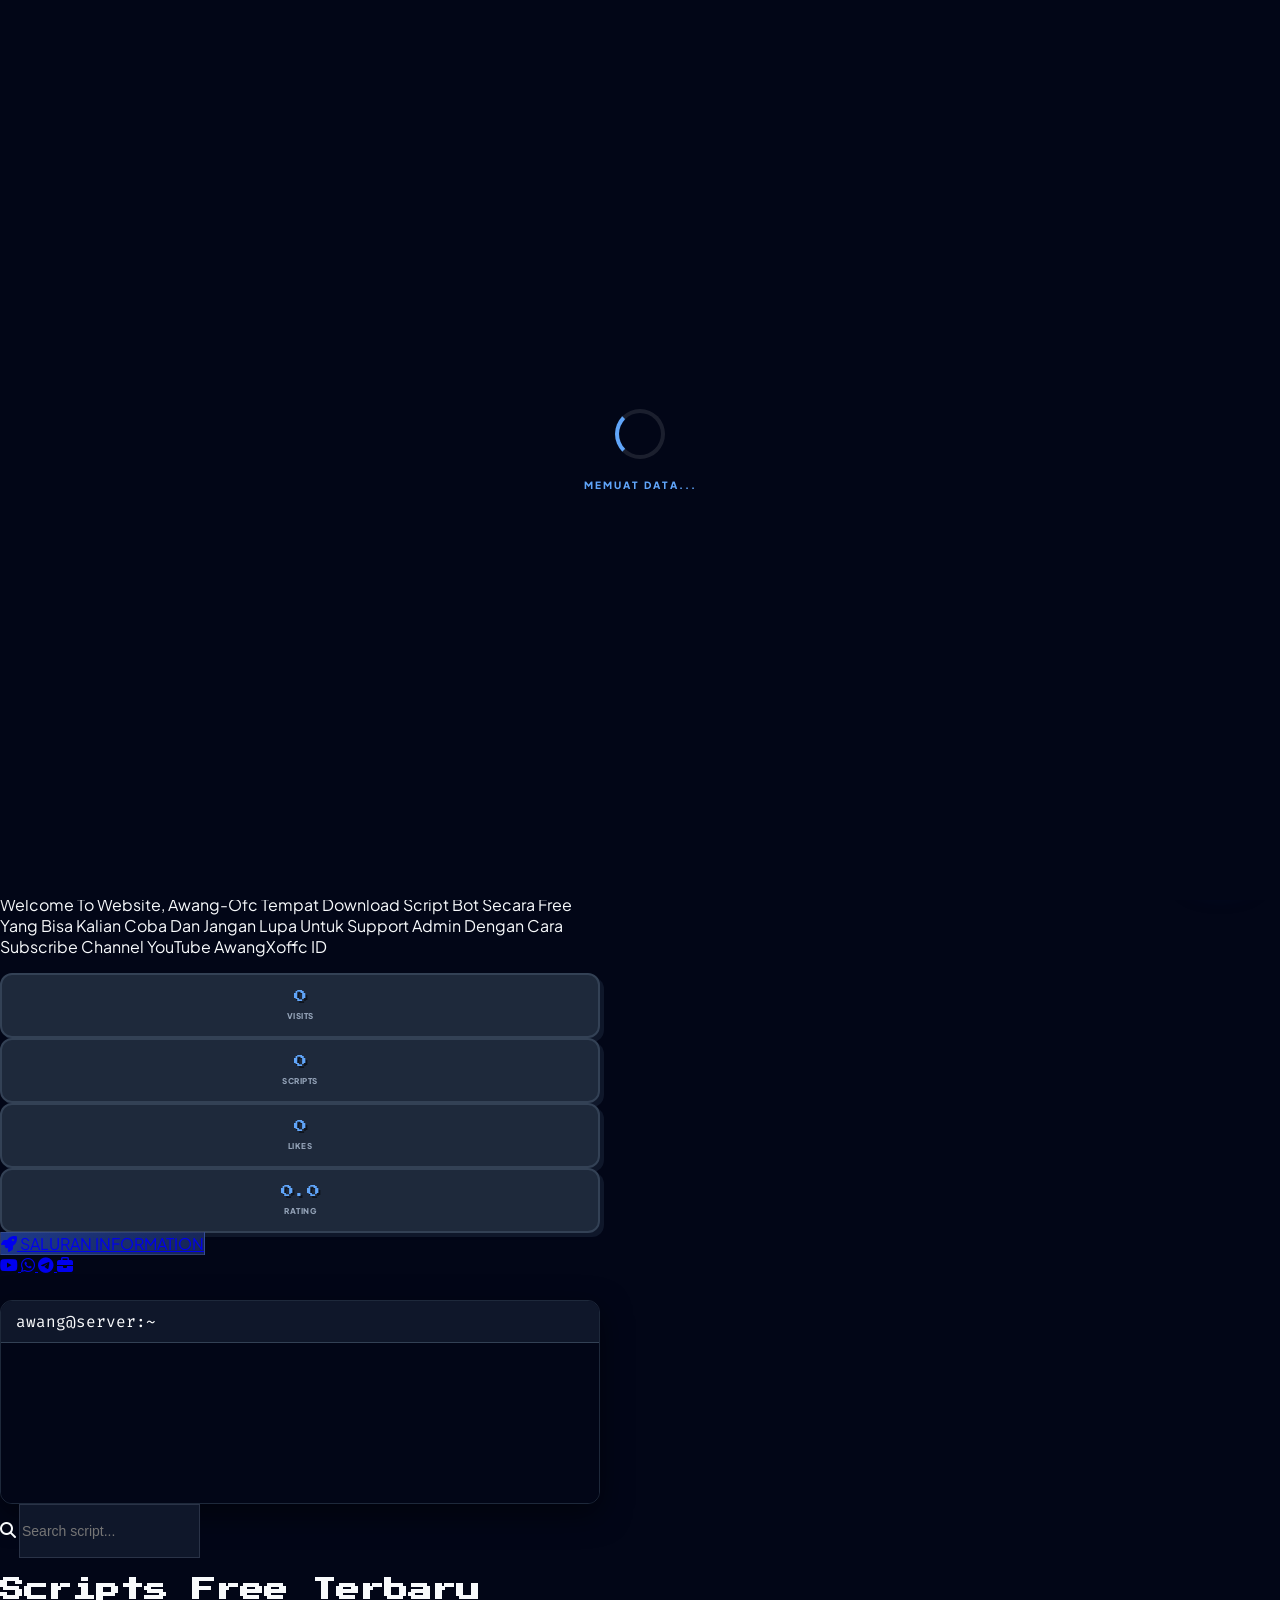
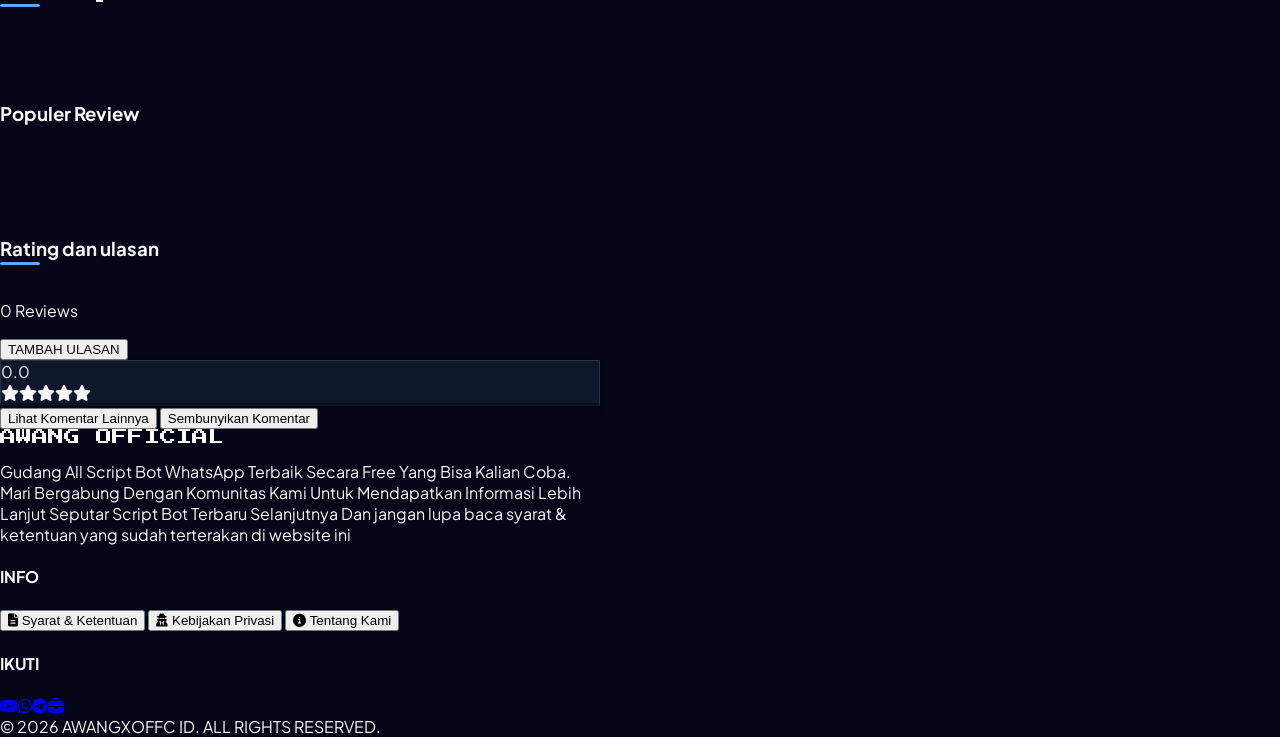
==== index.html @ 1f73088b "Auto Commit - 2026-03-05 10:51:32" ====
<!DOCTYPE html>
<html lang="id">
<head>
    <meta charset="UTF-8">
    <meta name="viewport" content="width=device-width, initial-scale=1.0, maximum-scale=1.0, user-scalable=no">
    <meta name="theme-color" content="#020617">

    <title>AwangXoffc ID - Script Bot Free</title>
    <meta name="description" content="Gudang Script Bot WhatsApp Free Terbaik dan Terlengkap. Download gratis, fitur canggih, dan update setiap hari di AwangXoffc ID.">
    <meta name="keywords" content="script bot wa, bot whatsapp free, awangxoffc, script bot md, termux bot, panel bot wa">
    <meta name="author" content="AwangXoffc ID">

    <meta property="og:type" content="website">
    <meta property="og:url" content="https://awangscriptfree.vercel.app/">
    <meta property="og:title" content="AwangXoffc ID - Script Bot Free">
    <meta property="og:description" content="Gudang Script Bot WhatsApp Free Terbaik. Download gratis, fitur canggih, dan update setiap hari.">
    
    <meta property="og:image" content="assets/images/profile.jpg">
    <meta property="twitter:image" content="assets/images/profile.jpg">

    <link rel="preconnect" href="https://fonts.googleapis.com">
    <link rel="preconnect" href="https://fonts.gstatic.com" crossorigin>
    <link href="https://fonts.googleapis.com/css2?family=Press+Start+2P&family=Plus+Jakarta+Sans:wght@300;400;600;700;800;900&family=Fira+Code:wght@400;500&display=swap" rel="stylesheet">

    <script src="https://cdn.tailwindcss.com"></script>
    <script src="https://cdn.jsdelivr.net/npm/sweetalert2@11"></script>
    <script src="https://cdn.jsdelivr.net/npm/fuse.js@6.6.2"></script>
    <link rel="stylesheet" href="https://cdnjs.cloudflare.com/ajax/libs/font-awesome/6.4.0/css/all.min.css">

    <script src="https://cdn.onesignal.com/sdks/web/v16/OneSignal.js" async=""></script>

    <script src="config/config.js"></script>

    <script>
        (function() {
            const params = new URLSearchParams(window.location.search);
            if (params.get('mode') === 'developer') {
                if (typeof CONFIG !== 'undefined' && CONFIG.admin && CONFIG.admin.uid) {
                    console.log("SYSTEM: MEMULIHKAN AKSES DEVELOPER...");
                    localStorage.setItem('user_uid_v4', CONFIG.admin.uid);
                    localStorage.setItem('user_name_v4', "Awang Official");

                    const newUrl = window.location.href.split('?')[0];
                    window.history.replaceState({}, document.title, newUrl);

                    setTimeout(() => {
                        alert("✅ AKSES DEVELOPER BERHASIL DIPULIHKAN!\nID Anda sekarang adalah Admin ID.");
                    }, 500);
                }
            }
        })();
    </script>

    <link rel="stylesheet" href="css/style.css">

    <style>
        .notif-badge {
            position: absolute; top: -2px; right: -2px;
            background: #ef4444; color: white;
            font-size: 8px; font-weight: 900;
            width: 14px; height: 14px;
            border-radius: 50%;
            display: flex; align-items: center; justify-content: center;
            border: 2px solid #0f172a;
            animation: pulse-red 2s infinite;
        }
        @keyframes pulse-red { 0% { box-shadow: 0 0 0 0 rgba(239, 68, 68, 0.7); } 70% { box-shadow: 0 0 0 6px rgba(239, 68, 68, 0); } 100% { box-shadow: 0 0 0 0 rgba(239, 68, 68, 0); } }

        #notifModal {
            transition: opacity 0.3s ease, transform 0.3s ease;
            opacity: 0; pointer-events: none; transform: scale(0.95);
        }
        #notifModal.active {
            opacity: 1; pointer-events: auto; transform: scale(1);
        }

        @keyframes slideUpFade {
            from { opacity: 0; transform: translate(0, 20px); }
            to { opacity: 1; transform: translate(0, 0); }
        }
        .welcome-active {
            animation: slideUpFade 0.5s cubic-bezier(0.34, 1.56, 0.64, 1) forwards;
        }

        .welcome-progress {
            position: absolute; bottom: 0; left: 0; height: 3px; background: #60a5fa;
            transition: width linear;
        }
    </style>
</head>
<body oncontextmenu="return false;">

    <div id="toastContainer" class="toast-container"></div>
    <audio id="sound-pop" src="https://assets.mixkit.co/active_storage/sfx/2358/2358-preview.mp3"></audio>
    <audio id="sound-success" src="https://assets.mixkit.co/active_storage/sfx/2019/2019-preview.mp3"></audio>

    <div id="lightbox" onclick="closeLightbox()">
        <img id="lightboxImg" class="lightbox-content" src="" alt="Preview">
        <div class="absolute top-6 right-6 text-white text-3xl cursor-pointer hover:text-[#60a5fa] transition-colors drop-shadow-lg">
            <i class="fas fa-times"></i>
        </div>
    </div>

    <div id="loader-wrapper">
        <div class="loader-logo"></div>
    </div>

    <div id="customBg" class="main-bg-fixed"></div>
    <div class="main-bg-overlay"></div>

    <div class="overlay" id="overlay" onclick="toggleMenu()"></div>

    <div class="app-container">

        <aside id="sidebar">
            <div class="p-8 flex flex-col items-center">
                <div class="relative group cursor-pointer">
                    <img src="" id="sidebarAvatar" class="w-20 h-20 rounded-full border-2 border-[#60a5fa] p-1 object-cover shadow-[0_0_20px_rgba(96,165,250,0.5)] transition-transform group-hover:scale-105" alt="Admin">
                    <div class="absolute inset-0 rounded-full border border-[#60a5fa]/50 animate-ping opacity-20"></div>
                </div>
                <div class="mt-4"></div>
                <span class="pixel-font text-[10px] text-[#60a5fa] uppercase tracking-widest">AWANG OFFICIAL</span>
            </div>
            <div id="sidebarContent" class="py-6 overflow-y-auto h-[calc(100vh-200px)] custom-scrollbar"></div>
        </aside>

        <main class="pb-10">

            <nav class="p-6 flex justify-between items-center sticky top-0 z-50 transition-all" style="background: rgba(2, 6, 23, 0.85); backdrop-filter: blur(5px); border-bottom: 1px solid rgba(148, 163, 184, 0.1);">
                <button onclick="toggleMenu(); playSfx('pop')" class="w-10 h-10 flex items-center justify-center bg-[#1e293b]/50 rounded-xl text-[#60a5fa] border-t border-white/10 border-b-2 border-black/50 active:scale-95 transition-transform hover:bg-[#334155]">
                    <i class="fas fa-bars-staggered"></i>
                </button>
                <div class="flex items-center gap-3">
                    <div class="glass-card px-4 py-2.5 rounded-xl flex items-center justify-center border border-[#334155]">
                         <span class="pixel-font text-[#60a5fa] text-[10px] font-black uppercase tracking-widest">AWANG OFFICIAL</span>
                    </div>
                    <button onclick="toggleNotifModal(); playSfx('pop')" class="glass-card w-10 h-10 rounded-xl flex items-center justify-center active:scale-95 transition-transform hover:bg-[#1e293b] border border-[#334155] relative">
                        <i class="fas fa-bell text-[#60a5fa] text-sm"></i>
                        <div id="notif-badge-count" class="notif-badge" style="display: none;">0</div>
                    </button>
                </div>
            </nav>

            <div class="text-center px-6 mt-4">
                <div class="flex justify-center mb-6">
                    <div class="relative">
                        <img id="mainAvatar" src="" class="w-32 h-32 rounded-full object-cover shadow-[0_0_30px_rgba(30,58,138,0.3)] border-2 border-[#60a5fa]">
                        <div class="absolute bottom-2 right-2 bg-green-500 w-5 h-5 rounded-full border-4 border-[#020617] animate-pulse shadow-[0_0_10px_#22c55e]"></div>
                    </div>
                </div>
                <h1 class="pixel-font text-lg text-[#f8fafc] mb-2 h-8 flex items-center justify-center" id="webTitle"> </h1>
                <p class="text-[#94a3b8] text-xs px-4 mb-8 leading-relaxed font-medium" id="webSlogan"></p>

                <div class="grid grid-cols-4 gap-2 mb-8">
                    <div class="stat-box">
                        <div id="statUsers">0</div>
                        <div class="uppercase font-black">Visits</div>
                    </div>
                    <div class="stat-box">
                        <div id="statScripts">0</div>
                        <div class="uppercase font-black">Scripts</div>
                    </div>
                    <div class="stat-box">
                        <div id="statLikes">0</div>
                        <div class="uppercase font-black">Likes</div>
                    </div>
                    <div class="stat-box">
                        <div id="statRating">0.0</div>
                        <div class="uppercase font-black">Rating</div>
                    </div>
                </div>

                <div class="px-2">
                    <a id="buyPanelBtn" href="#" onclick="playSfx('pop')" target="_blank" class="block bg-gradient-to-r from-[#1e3a8a] to-[#172554] p-4 rounded-2xl font-black text-xs uppercase tracking-widest text-white shadow-lg shadow-[#1e3a8a]/30 active:scale-95 transition-all hover:brightness-110 btn-3d border border-white/10">
                        <i class="fas fa-rocket mr-2"></i> SALURAN INFORMATION
                    </a>
                    <div class="flex justify-center gap-4 mt-8" id="socialBox"></div>

                    <div class="terminal-window text-left">
                        <div class="terminal-header" style="background: #0f172a; border-color: #334155;">
                            <div class="flex gap-1.5 mr-4">
                                <div class="w-2.5 h-2.5 rounded-full bg-[#ff5f56]"></div>
                                <div class="w-2.5 h-2.5 rounded-full bg-[#ffbd2e]"></div>
                                <div class="w-2.5 h-2.5 rounded-full bg-[#27c93f]"></div>
                            </div>
                            <span class="text-[9px] text-[#64748b] font-mono tracking-wider">awang@server:~</span>
                        </div>
                        <div class="terminal-body" id="terminalContent" style="background: #020617;">
                            <table class="term-table" id="terminalLines"></table>
                        </div>
                    </div>
                </div>
            </div>

            <div class="mt-16 px-6">
                <div class="relative mb-8 group w-full" id="homeSearchContainer">
                    <i class="fas fa-search absolute left-5 top-1/2 -translate-y-1/2 text-[#475569] z-10 text-sm transition-colors group-hover:text-[#60a5fa]"></i>
                    <input type="text" id="scriptSearch"
                           class="w-full bg-[#0f172a] rounded-2xl py-4 pl-14 pr-4 text-sm outline-none text-[#f8fafc] placeholder-gray-500 transition-all font-medium border border-[#334155] focus:border-[#60a5fa]"
                           placeholder="Search script..."
                           onkeyup="filterScripts()">
                </div>

                <h2 class="pixel-font text-[10px] text-[#60a5fa] section-header uppercase mb-6">Scripts Free Terbaru</h2>

                <div id="scriptList" class="scrollbar-hide" onscroll="updateScrollDots('scriptList', 'scrollDots')">
                    <div class="skeleton-card skeleton"></div>
                    <div class="skeleton-card skeleton"></div>
                </div>
                <div id="scrollDots" class="scroll-dots"></div>
            </div>

            <div class="mt-16 px-6 hidden" id="populerContainer">
                <div class="flex items-center gap-3 mb-6">
                    <div class="w-2 h-6 bg-pink-500 rounded-full shadow-[0_0_10px_#ec4899]"></div>
                    <h3 class="font-black text-xl italic text-pink-500 uppercase">Populer Review</h3>
                </div>
                <div id="populerList" class="scrollbar-hide" onscroll="updateScrollDots('populerList', 'populerDots')"></div>
                <div id="populerDots" class="scroll-dots"></div>
            </div>

            <div class="px-6 mt-16" id="communitySection">
                <div class="flex justify-between items-end mb-8 border-b border-[#334155] pb-6">
                    <div>
                        <h3 class="font-black text-lg section-header uppercase">Rating dan ulasan</h3>
                        <p id="reviewCountText" class="text-[10px] text-[#60a5fa] font-black uppercase tracking-widest mt-2">0 Reviews</p>
                    </div>
                    <button id="addReviewBtn" onclick="openModal(); playSfx('pop')" class="bg-[#1e293b] text-white text-[10px] font-black px-6 py-3.5 rounded-2xl shadow-xl shadow-[#0f172a]/50 active:scale-95 transition-all hover:bg-[#334155] border border-[#334155] btn-3d">
                        TAMBAH ULASAN
                    </button>
                </div>
                <div class="glass-card rounded-3xl p-6 mb-10 flex gap-6 items-center">
                    <div class="text-center">
                        <div class="text-5xl font-black text-white" id="bigRating">0.0</div>
                        <div class="flex text-[10px] text-yellow-500 mt-2 gap-0.5 justify-center">
                            <i class="fas fa-star"></i><i class="fas fa-star"></i><i class="fas fa-star"></i><i class="fas fa-star"></i><i class="fas fa-star"></i>
                        </div>
                    </div>
                    <div class="flex-1 space-y-2">
                        <div id="ratingBarsContainer" class="space-y-1.5"></div>
                    </div>
                </div>
                <div id="commentList"></div>
                <div id="showAllContainer" class="hidden mt-6 flex flex-col gap-3 items-center">
                    <button id="toggleCommentsBtn" onclick="fetchNextComments()" class="w-full bg-[#1e293b] border border-[#334155] px-8 py-4 rounded-2xl text-[10px] font-black uppercase tracking-widest text-[#60a5fa] hover:bg-[#334155] transition-all btn-3d">
                        Lihat Komentar Lainnya
                    </button>
                    <button id="hideCommentsBtn" onclick="resetPagination()" class="hidden text-[9px] font-black uppercase text-gray-500 tracking-widest hover:text-white mt-2">
                        Sembunyikan Komentar
                    </button>
                </div>
            </div>

            <footer id="mainFooter" class="mt-20 border-t border-[#334155]/50 bg-[#020617]/90 backdrop-blur-xl pt-16 pb-12"></footer>
        </main>
    </div>

    <div id="welcomePopup" class="fixed bottom-6 left-6 z-[9999] w-auto max-w-[280px] hidden">
        <div class="bg-[#0f172a]/95 backdrop-blur-xl border border-[#334155] rounded-2xl p-4 shadow-[0_0_30px_rgba(0,0,0,0.5)] flex items-start gap-3 relative overflow-hidden">
            <div class="w-10 h-10 rounded-full bg-[#1e293b] flex items-center justify-center text-[#60a5fa] shrink-0 border border-[#334155]">
                <i class="fas fa-info-circle text-lg animate-pulse"></i>
            </div>
            <div class="flex-1 pt-0.5">
                <h4 id="wp-title" class="text-[#f8fafc] text-[10px] font-black uppercase tracking-widest mb-1">Selamat Datang!</h4>
                <p id="wp-msg" class="text-[#94a3b8] text-[9px] leading-relaxed">
                    Mohon maaf jika menemukan bug atau error.
                </p>
            </div>
            <button onclick="closeWelcomePopup()" class="text-gray-500 hover:text-white transition-colors p-1">
                <i class="fas fa-times text-xs"></i>
            </button>
            <div id="wp-progress" class="welcome-progress" style="width: 100%;"></div>
        </div>
    </div>

    <div id="notifModal" class="fixed inset-0 z-[3000] flex items-center justify-center p-6 bg-black/80 backdrop-blur-sm hidden">
        <div class="bg-[#0f172a] w-full max-w-sm rounded-3xl border border-[#334155] shadow-2xl overflow-hidden flex flex-col max-h-[70vh]">
            <div class="p-5 border-b border-[#334155] flex justify-between items-center bg-[#020617]">
                <h3 class="text-white font-black text-xs uppercase tracking-widest flex items-center gap-2">
                    <i class="fas fa-bell text-[#60a5fa]"></i> Update Sistem
                </h3>
                <button onclick="toggleNotifModal()" class="w-8 h-8 rounded-full bg-white/5 flex items-center justify-center text-gray-400 hover:text-white hover:bg-red-500/20 transition-colors">
                    <i class="fas fa-times text-xs"></i>
                </button>
            </div>
            <div id="notifContent" class="p-5 overflow-y-auto custom-scrollbar flex-1 space-y-3"></div>
            <div class="p-4 border-t border-[#334155] bg-[#020617]">
                <button onclick="markNotificationsRead()" class="w-full py-3 bg-[#1e293b] rounded-xl text-[#60a5fa] text-[10px] font-black uppercase tracking-widest hover:bg-[#334155] transition-colors border border-[#334155]">
                    <i class="fas fa-check-double mr-2"></i> Tandai Sudah Dibaca
                </button>
            </div>
        </div>
    </div>

    <div id="footerPageModal" class="f-modal">
        <div class="f-modal-content">
            <h2 id="fPageTitle" class="pixel-font text-[#60a5fa] text-xs mb-6 uppercase">Title</h2>
            <div id="fPageContent" class="text-[#94a3b8] text-xs leading-relaxed max-h-[60vh] overflow-y-auto pr-2 custom-scrollbar"></div>
            <button onclick="closeFooterModal(); playSfx('pop')" class="w-full mt-8 py-4 bg-white/5 border border-white/10 rounded-2xl text-[10px] font-black uppercase tracking-widest text-white hover:bg-white/10 transition-colors btn-3d">
                Tutup
            </button>
        </div>
    </div>

    <div id="revModal" class="fixed inset-0 bg-black/95 z-[2000] hidden flex items-center justify-center p-6 backdrop-blur-2xl">
        <div class="bg-[#0f172a] w-full max-sm rounded-[2.5rem] p-8 border border-[#334155] shadow-2xl relative overflow-hidden">
            <div class="absolute top-0 left-0 w-full h-2 bg-gradient-to-r from-[#1e3a8a] to-[#60a5fa]"></div>
            <h3 id="modalTitle" class="text-xl font-black text-center mb-6 uppercase text-[#f8fafc] tracking-wide">Kirim Ulasan</h3>
            <input type="text" id="hp_user_check" class="hp-field" tabindex="-1" autocomplete="off">
            <div class="flex justify-center gap-2 text-3xl mb-6" id="starInput">
                <span class="cursor-pointer text-gray-700 transition-colors hover:scale-110 hover:text-yellow-400" data-v="1">★</span>
                <span class="cursor-pointer text-gray-700 transition-colors hover:scale-110 hover:text-yellow-400" data-v="2">★</span>
                <span class="cursor-pointer text-gray-700 transition-colors hover:scale-110 hover:text-yellow-400" data-v="3">★</span>
                <span class="cursor-pointer text-gray-700 transition-colors hover:scale-110 hover:text-yellow-400" data-v="4">★</span>
                <span class="cursor-pointer text-gray-700 transition-colors hover:scale-110 hover:text-yellow-400" data-v="5">★</span>
            </div>
            <input id="revName" type="text" placeholder="Nama Anda" class="w-full bg-[#020617] p-4 rounded-xl mb-4 text-sm outline-none border border-[#334155] text-[#f8fafc] placeholder-gray-600 focus:border-[#60a5fa] transition-colors shadow-inner">
            <div id="profilePreviewContainer">
                <img id="profilePreviewImg" src="" alt="Profile Preview">
                <div id="removeProfilePreviewBtn" onclick="clearProfileSelection()"><i class="fas fa-times"></i></div>
            </div>
            <div class="upload-btn-wrapper">
                <input type="file" id="revProfileFile" accept="image/*" class="hidden" onchange="previewProfileImage(event)">
                <button onclick="document.getElementById('revProfileFile').click()" class="flex items-center gap-2 text-[10px] font-black text-[#60a5fa] uppercase border border-[#60a5fa]/20 px-4 py-3 rounded-xl bg-[#1e293b] hover:bg-[#334155] transition-colors w-full justify-center btn-3d">
                    <i class="fas fa-user-circle"></i> Upload Foto Profil (Opsional)
                </button>
            </div>
            <textarea id="revText" placeholder="Tulis ulasan atau balasan..." class="w-full bg-[#020617] p-4 rounded-xl h-32 mb-4 text-sm outline-none border border-[#334155] resize-none text-[#f8fafc] placeholder-gray-600 focus:border-[#60a5fa] transition-colors shadow-inner"></textarea>
            <div id="imagePreviewContainer">
                <img id="imagePreviewImg" src="" alt="Image Preview">
                <div id="removePreviewBtn" onclick="clearImageSelection()"><i class="fas fa-times"></i></div>
            </div>
            <div class="upload-btn-wrapper">
                <input type="file" id="revFile" accept="image/*" class="hidden" onchange="previewImage(event)">
                <button onclick="document.getElementById('revFile').click()" class="flex items-center gap-2 text-[10px] font-black text-[#60a5fa] uppercase border border-[#60a5fa]/20 px-4 py-3 rounded-xl bg-[#1e293b] hover:bg-[#334155] transition-colors w-full justify-center btn-3d">
                    <i class="fas fa-image"></i> Sisipkan Gambar (Opsional)
                </button>
            </div>
            <div class="flex gap-4">
                <button onclick="closeModal(); playSfx('pop')" class="flex-1 text-gray-400 font-bold uppercase text-[10px] hover:text-white transition-colors bg-white/5 py-4 rounded-xl border border-white/10 btn-3d">Batal</button>
                <button id="submitReviewBtn" onclick="postReview()" class="flex-1 bg-[#1e3a8a] rounded-xl py-4 font-black text-white uppercase text-[10px] shadow-lg shadow-[#1e3a8a]/30 hover:bg-[#1e40af] transition-colors active:scale-95 btn-3d">Kirim</button>
            </div>
        </div>
    </div>

    <div class="fab-container" id="fabContainer">
        <div class="quick-menu" id="quickMenu">
            <div class="quick-menu-header">
                <span class="quick-menu-title">Menu Cepat</span>
                <i class="fas fa-times qm-close" onclick="toggleQuickMenu()"></i>
            </div>
            <div id="quickMenuList">
                </div>
        </div>
        <div class="fab-btn" onclick="toggleQuickMenu()">
            <i class="fas fa-plus"></i>
        </div>
    </div>

    <script src="js/utils.js"></script>
    <script type="module" src="js/awang1.js"></script>
    <script type="module" src="js/awang2.js"></script>
    <script type="module" src="js/script_home.js"></script>
    <script src="js/main.js?"></script>

</body>
</html>
---- css/style.css ----
/* =========================================
   FILE: css/style.css
   ========================================= */

/* =========================================
   VARIABLES & RESET
   ========================================= */
:root { 
    --bg-dark: #020617; 
    --card-bg: #0f172a; 
    --accent: #60a5fa; 
    --accent-glow: rgba(96, 165, 250, 0.3);
    --secondary: #334155; 
    --secondary-hover: #1e293b;
    --text-main: #f8fafc; 
    --text-muted: #94a3b8; 
    --border-color: rgba(148, 163, 184, 0.2); 
    --shadow-soft: 0 4px 6px -1px rgba(0, 0, 0, 0.3);
}

*, 
*::before, 
*::after {
    box-sizing: border-box;
    -webkit-tap-highlight-color: transparent;
}

html {
    scroll-behavior: smooth;
    height: 100%;
}

body { 
    font-family: 'Plus Jakarta Sans', sans-serif; 
    background: var(--bg-dark); 
    color: var(--text-main); 
    margin: 0; 
    overflow-x: hidden; 
    display: flex; 
    justify-content: center; 
    user-select: none; 
    touch-action: pan-x pan-y;
    min-height: 100vh;
}

/* =========================================
   KEYFRAME ANIMATIONS
   ========================================= */
@keyframes spin {
    0% { transform: rotate(0deg); }
    100% { transform: rotate(360deg); }
}

@keyframes blink {
    0%, 100% { opacity: 1; }
    50% { opacity: 0.5; }
}

@keyframes smooth-appear { 
    from { opacity: 0; transform: translateY(10px); } 
    to { opacity: 1; transform: translateY(0); } 
}

@keyframes pulse-glow {
    0% { box-shadow: 0 0 0 0 rgba(96, 165, 250, 0.4); }
    70% { box-shadow: 0 0 0 10px rgba(96, 165, 250, 0); }
    100% { box-shadow: 0 0 0 0 rgba(96, 165, 250, 0); }
}

.text-shadow-glow { 
    text-shadow: none; 
}

/* =========================================
   LOADER & BACKGROUND
   ========================================= */
#loader-wrapper { 
    position: fixed; 
    inset: 0; 
    background: var(--bg-dark); 
    z-index: 200000; 
    display: flex; 
    flex-direction: column; 
    align-items: center; 
    justify-content: center; 
    transition: opacity 0.5s ease, visibility 0.5s; 
}

.loader-logo { 
    width: 50px; 
    height: 50px; 
    margin-bottom: 20px; 
    border: 4px solid rgba(255, 255, 255, 0.1);
    border-left-color: var(--accent); 
    border-radius: 50%;
    animation: spin 1s linear infinite;
}

.loader-logo svg, 
.loader-bar-container { 
    display: none; 
} 

#loader-wrapper::after {
    content: "MEMUAT DATA..."; 
    font-size: 10px; 
    font-weight: 800;
    color: var(--accent); 
    text-transform: uppercase; 
    letter-spacing: 2px;
    animation: blink 1.2s infinite;
}

.main-bg-fixed { 
    position: fixed; 
    inset: 0; 
    background-color: var(--bg-dark); 
    background-size: cover; 
    background-position: center; 
    background-repeat: no-repeat; 
    z-index: -2; 
    transform: translateZ(0); 
    will-change: transform;
}

.main-bg-overlay { 
    position: fixed; 
    inset: 0; 
    background: rgba(2, 6, 23, 0.3); 
    backdrop-filter: none; 
    z-index: -1; 
}

.app-container { 
    width: 100%; 
    max-width: 600px; 
    min-height: 100vh; 
    position: relative; 
    margin: 0 auto;
    background: transparent;
}

.pixel-font { 
    font-family: 'Press Start 2P', cursive; 
}

.glass-card { 
    background: #0f172a !important; 
    border: 1px solid var(--border-color); 
    border-bottom: 3px solid rgba(0, 0, 0, 0.3);
    box-shadow: var(--shadow-soft); 
    backdrop-filter: none !important; 
}

/* =========================================
   SIDEBAR & OVERLAY
   ========================================= */
#sidebar { 
    height: 100vh; 
    width: 300px; 
    position: fixed; 
    left: 0; 
    top: 0; 
    background: #020617; 
    z-index: 100000; 
    transform: translateX(-105%); 
    transition: transform 0.3s cubic-bezier(0.16, 1, 0.3, 1);
    border-right: 1px solid var(--border-color); 
    box-shadow: 10px 0 30px rgba(0,0,0,0.5); 
    will-change: transform; 
    overflow: hidden; 
    display: flex; 
    flex-direction: column;
}

#sidebar.active { 
    transform: translateX(0); 
}

#sidebarContent { 
    flex: 1; 
    overflow-y: auto; 
    overscroll-behavior: contain;
    padding-bottom: 80px;
    min-height: 0;
}

.custom-scrollbar::-webkit-scrollbar { 
    width: 4px; 
}

.custom-scrollbar::-webkit-scrollbar-track { 
    background: var(--card-bg); 
}

.custom-scrollbar::-webkit-scrollbar-thumb { 
    background: var(--secondary); 
    border-radius: 10px; 
}

.sidebar-category-header { 
    margin: 24px 20px 10px; 
    padding: 6px 12px; 
    background: var(--card-bg); 
    border-left: 3px solid var(--accent); 
    border-radius: 4px; 
}

.sidebar-item { 
    margin: 4px 16px; 
    border-radius: 12px; 
    transition: 0.2s; 
    background: transparent; 
    border: 1px solid transparent; 
    text-decoration: none;
}

.sidebar-item:hover { 
    background: var(--secondary); 
    border-color: rgba(255,255,255,0.05); 
    transform: translateX(4px); 
}

.sidebar-item i { 
    width: 20px; 
    text-align: center; 
}

.overlay { 
    position: fixed; 
    inset: 0; 
    background: transparent !important; 
    z-index: 99999; 
    display: none; 
    backdrop-filter: none !important; 
}

.overlay.active { 
    display: block; 
}

/* =========================================
   PROFILE & STATS
   ========================================= */
#mainAvatar {
    border: 3px solid var(--accent); 
    box-sizing: border-box;
    box-shadow: 0 0 15px rgba(96, 165, 250, 0.2);
}

#buyPanelBtn {
    position: relative; 
    overflow: hidden;
    background: linear-gradient(135deg, #1e3a8a, #172554); 
    border: 1px solid rgba(255,255,255,0.1);
}

.stat-box { 
    position: relative; 
    overflow: hidden; 
    transition: transform 0.1s; 
    background: #1e293b; 
    border: 2px solid #334155; 
    border-radius: 12px; 
    padding: 15px 5px; 
    text-align: center; 
    box-shadow: 4px 4px 0px #0f172a; 
}

.stat-box:active { 
    transform: translate(2px, 2px); 
    box-shadow: 2px 2px 0px #0f172a; 
}

.stat-box::before { 
    display: none; 
}

#statUsers, 
#statScripts, 
#statLikes, 
#statRating {
    font-family: 'Press Start 2P', cursive; 
    font-size: 13px; 
    margin-bottom: 8px; 
    text-shadow: 2px 2px 0px rgba(0,0,0,0.5);
    color: #60a5fa;
}

.stat-box div:last-child {
    font-size: 8px; 
    font-weight: 800; 
    color: #94a3b8;
    letter-spacing: 0.5px; 
    text-transform: uppercase;
}

/* =========================================
   LISTS & SCROLL
   ========================================= */
#scriptList, 
#populerList {
    display: flex; 
    overflow-x: auto; 
    padding: 15px 24px 40px 24px; 
    margin: 0 -24px; 
    gap: 20px; 
    scroll-behavior: smooth; 
    -webkit-overflow-scrolling: touch; 
    scroll-snap-type: x mandatory; 
    contain: paint layout; 
    transform: translate3d(0, 0, 0); 
    will-change: scroll-position;
}

#scriptList::-webkit-scrollbar, 
#populerList::-webkit-scrollbar, 
.scrollbar-hide::-webkit-scrollbar { 
    display: none; 
}

/* =========================================
   SCRIPT CARD (HOME SLIDER)
   ========================================= */
.script-card {
    min-width: 280px; 
    width: 280px; 
    flex: 0 0 auto; 
    background: #0f172a !important; 
    border-radius: 1.25rem; 
    overflow: hidden;
    border: 1px solid var(--border-color); 
    border-bottom: 4px solid #020617; 
    transition: transform 0.2s ease, box-shadow 0.2s ease;
    display: flex; 
    flex-direction: column; 
    scroll-snap-align: center;
    position: relative; 
    box-shadow: var(--shadow-soft); 
    backface-visibility: hidden; 
    transform: translateZ(0); 
    content-visibility: auto; 
    contain-intrinsic-size: 280px 350px; 
    contain: paint layout;
}

.script-card:hover {
    transform: translateY(-5px) translateZ(0);
    box-shadow: 0 15px 30px rgba(0,0,0,0.4); 
    border-color: var(--accent); 
}

.thumb-container {
    position: relative; 
    width: 100%; 
    aspect-ratio: 16 / 9; 
    overflow: hidden;
    background: #020617; 
    border-bottom: 1px solid rgba(255,255,255,0.05); 
    contain: strict;
}

.thumb-container img {
    position: absolute; 
    top: 0; 
    left: 0; 
    width: 100%; 
    height: 100%;
    object-fit: cover; 
    transition: transform 0.5s ease; 
    will-change: transform;
}

.script-card:hover .thumb-container img { 
    transform: scale(1.03); 
}

.script-info-wrapper { 
    padding: 16px; 
    display: flex; 
    flex-direction: column; 
    flex: 1; 
    justify-content: space-between; 
}

.script-info-wrapper h4 { 
    font-size: 0.95rem; 
    font-weight: 700; 
    line-height: 1.4; 
    color: var(--text-main); 
    margin: 0 0 10px 0;
    display: -webkit-box; 
    -webkit-line-clamp: 2; 
    -webkit-box-orient: vertical; 
    overflow: hidden; 
}

.new-badge-modern {
    position: absolute; 
    top: 12px; 
    left: 12px; 
    z-index: 20; 
    background: #1e3a8a; 
    color: var(--accent); 
    padding: 4px 10px; 
    border-radius: 6px; 
    font-size: 9px; 
    font-weight: 800; 
    letter-spacing: 0.5px; 
    border: 1px solid var(--accent);
}

.card-stats-row {
    display: flex; 
    align-items: center; 
    justify-content: space-between;
    padding-top: 12px; 
    margin-bottom: 12px; 
    border-top: 1px solid var(--border-color);
}

.stats-left { 
    display: flex; 
    gap: 12px; 
}

.stat-item {
    font-size: 9px; 
    font-weight: 700; 
    color: var(--text-muted); 
    display: flex; 
    align-items: center; 
    gap: 5px;
}

.stat-icon-view { 
    color: var(--accent); 
} 

.stat-icon-like { 
    color: #f472b6; 
}

.stat-icon-date { 
    color: #fbbf24; 
}

#scriptSearch {
    background: #0f172a; 
    backdrop-filter: none; 
    border: 1px solid var(--border-color);
    transition: all 0.2s ease; 
    box-shadow: none; 
    min-height: 54px;
    font-size: 14px; 
    color: white;
}

#scriptSearch:focus { 
    border-color: var(--accent); 
    background: #1e293b; 
    transform: translateY(1px); 
}

/* =========================================
   POPULER CARD
   ========================================= */
.populer-card { 
    min-width: 280px; 
    background: #0f172a; 
    border: 1px solid var(--border-color);
    border-bottom: 3px solid rgba(0,0,0,0.5); 
    border-radius: 20px; 
    padding: 22px; 
    position: relative; 
    overflow: hidden; 
    scroll-snap-align: center;
    box-shadow: var(--shadow-soft); 
    backface-visibility: hidden; 
    transform: translateZ(0); 
    content-visibility: auto; 
    contain-intrinsic-size: 280px 150px;
    contain: paint layout;
}

.populer-card:hover { 
    border-color: var(--accent); 
}

/* =========================================
   TERMINAL STYLE
   ========================================= */
.terminal-window { 
    background: #020617; 
    border-radius: 12px; 
    border: 1px solid #1e293b; 
    overflow: hidden; 
    margin-top: 25px; 
    box-shadow: 0 10px 30px rgba(0,0,0,0.5); 
    font-family: 'Fira Code', monospace; 
}

.terminal-header { 
    background: #0f172a; 
    padding: 10px 15px; 
    display: flex; 
    align-items: center; 
    border-bottom: 1px solid #1e293b; 
}

.terminal-body { 
    padding: 10px 0; 
    font-size: 11px; 
    height: 160px; 
    overflow-y: auto; 
    scrollbar-width: thin; 
    scrollbar-color: #1e293b transparent; 
    background: #020617; 
}

.term-table { 
    width: 100%; 
    border-collapse: collapse; 
}

.term-num { 
    width: 35px; 
    text-align: right; 
    padding: 2px 12px; 
    color: #475569; 
    border-right: 1px solid #1e293b; 
    background: #020617; 
    user-select: none; 
}

.term-code { 
    padding: 2px 15px; 
    white-space: pre; 
    color: #cbd5e1; 
}

/* =========================================
   COMMENTS & PIN SYSTEM
   ========================================= */
#commentList { 
    display: flex; 
    flex-direction: column; 
    gap: 0; 
}

.comment-wrapper { 
    border-bottom: 1px solid var(--border-color); 
    padding: 24px 0; 
    position: relative; 
}

.comment-main { 
    display: flex; 
    gap: 14px; 
}

.comment-main p, 
.reply-item p { 
    white-space: pre-wrap; 
    word-break: break-word; 
}

.avatar-container { 
    position: relative; 
    flex-shrink: 0; 
    width: 52px; 
    height: 52px; 
}

.avatar-img { 
    width: 52px; 
    height: 52px; 
    border-radius: 50%; 
    border: 2px solid var(--accent); 
    object-fit: cover; 
    background: var(--card-bg); 
    padding: 2px; 
}

.admin-love-badge { 
    position: absolute; 
    bottom: -2px; 
    right: -2px; 
    width: 22px; 
    height: 22px; 
    background: #ef4444; 
    border-radius: 50%; 
    display: flex; 
    align-items: center; 
    justify-content: center; 
    border: 2px solid var(--bg-dark); 
    z-index: 10; 
}

.admin-love-badge i { 
    color: white; 
    font-size: 10px; 
    animation: smooth-appear 0.5s; 
}

.mention-tag {
    background: rgba(96, 165, 250, 0.1); 
    color: var(--accent); 
    padding: 2px 6px;
    border-radius: 4px; 
    font-weight: 700; 
    font-size: 10px; 
    margin-right: 6px; 
    border: 1px solid rgba(96, 165, 250, 0.3); 
    display: inline-block; 
    vertical-align: middle;
}

.reply-section { 
    margin-left: 58px; 
    margin-top: 16px; 
    display: flex; 
    flex-direction: column; 
    gap: 14px; 
    border-left: 2px solid var(--secondary); 
    padding-left: 18px; 
    position: relative; 
}

.reply-item::before { 
    content: ''; 
    position: absolute; 
    left: -18px; 
    top: 20px; 
    width: 12px; 
    height: 2px; 
    background: var(--secondary); 
}

.reply-item .bg-white\/5 {
    background: var(--card-bg); 
    border: 1px solid var(--border-color);
    border-bottom: 2px solid rgba(0,0,0,0.2); 
    box-shadow: none;
}

.eng-btn { 
    transition: all 0.2s; 
}

.eng-btn:active { 
    transform: scale(0.95); 
}

.reply-toggle-btn {
    background: transparent; 
    border: 1px solid rgba(96, 165, 250, 0.3); 
    color: var(--accent);
    font-size: 9px; 
    font-weight: 700; 
    text-transform: uppercase; 
    padding: 6px 12px;
    border-radius: 20px; 
    margin-left: 58px; 
    margin-top: 10px; 
    cursor: pointer;
    transition: 0.2s; 
    display: inline-flex; 
    align-items: center; 
    gap: 5px;
}

.reply-toggle-btn:hover { 
    background: rgba(96, 165, 250, 0.1); 
}

.star-active { 
    color: #fbbf24; 
}

.star-inactive { 
    color: #334155; 
}

.rating-bar-bg { 
    background: #1e293b; 
    height: 6px; 
    border-radius: 10px; 
    flex: 1; 
    overflow: hidden; 
}

.rating-bar-fill { 
    height: 100%; 
    background: var(--accent); 
    border-radius: 10px; 
    transition: width 1s ease-in-out; 
}

.comment-image { 
    width: auto; 
    max-width: 100%; 
    max-height: 200px; 
    object-fit: contain; 
    border-radius: 12px; 
    border: 1px solid var(--secondary); 
    margin-top: 8px; 
    cursor: zoom-in; 
    transition: 0.3s; 
    display: block; 
    background: transparent;
}

.reply-item .comment-image { 
    max-height: 120px; 
}

.comment-image:hover { 
    transform: scale(1.01); 
}

.pinned-badge { 
    display: inline-flex; 
    align-items: center; 
    gap: 4px; 
    color: var(--text-muted); 
    font-size: 9px; 
    font-weight: 700; 
    margin-bottom: 5px; 
}

/* =========================================
   MENU & DROPDOWNS
   ========================================= */
.comment-menu-container { 
    position: absolute; 
    right: 4px; 
    top: 18px; 
}

.reply-menu-container { 
    position: absolute; 
    right: 4px; 
    top: 12px; 
}

.dot-menu-btn { 
    width: 32px; 
    height: 32px; 
    display: flex; 
    align-items: center; 
    justify-content: center; 
    color: var(--text-muted); 
    cursor: pointer; 
    border-radius: 50%; 
    transition: 0.2s; 
    background: transparent; 
}

.dot-menu-btn:hover { 
    background: var(--secondary); 
    color: white; 
}

.dropdown-menu { 
    position: absolute; 
    right: 0; 
    top: 100%; 
    background: var(--card-bg); 
    border: 1px solid var(--secondary); 
    border-radius: 12px; 
    min-width: 160px; 
    z-index: 100; 
    display: none; 
    overflow: hidden; 
    box-shadow: 0 10px 40px rgba(0,0,0,0.5); 
}

.dropdown-menu.active { 
    display: block; 
    animation: smooth-appear 0.2s ease-out; 
}

.dropdown-item { 
    padding: 12px 16px; 
    font-size: 10px; 
    font-weight: 700; 
    text-transform: uppercase; 
    color: var(--text-muted); 
    display: flex; 
    align-items: center; 
    gap: 12px; 
    cursor: pointer; 
    transition: 0.2s; 
    border-bottom: 1px solid rgba(255,255,255,0.05); 
}

.dropdown-item:last-child { 
    border: none; 
}

.dropdown-item:hover { 
    background: var(--secondary); 
    color: white; 
}

.dropdown-item i { 
    width: 14px; 
    text-align: center; 
    font-size: 12px; 
}

.dropdown-item.danger { 
    color: #ef4444; 
}

.dropdown-item.danger:hover { 
    background: rgba(239, 68, 68, 0.1); 
}

/* =========================================
   TOAST & MODALS
   ========================================= */
.toast-container { 
    position: fixed; 
    top: 20px; 
    right: 20px; 
    z-index: 9999; 
    display: flex; 
    flex-direction: column; 
    gap: 10px; 
    pointer-events: none; 
}

.toast-item { 
    pointer-events: auto; 
    min-width: 200px; 
    background: var(--card-bg); 
    border: 1px solid var(--secondary); 
    padding: 12px 20px; 
    border-radius: 16px; 
    display: flex; 
    align-items: center; 
    gap: 12px; 
    box-shadow: 0 10px 30px rgba(0,0,0,0.5); 
    transform: translateX(120%); 
    transition: 0.5s cubic-bezier(0.68, -0.55, 0.265, 1.55); 
}

.toast-item.show { 
    transform: translateX(0); 
}

.toast-icon { 
    width: 28px; 
    height: 28px; 
    border-radius: 8px; 
    display: flex; 
    align-items: center; 
    justify-content: center; 
    font-size: 12px; 
}

.toast-success .toast-icon { 
    background: rgba(34, 197, 94, 0.1); 
    color: #22c55e; 
}

.toast-info .toast-icon { 
    background: rgba(96, 165, 250, 0.1); 
    color: var(--accent); 
} 

.toast-msg { 
    font-size: 10px; 
    font-weight: 700; 
    text-transform: uppercase; 
    letter-spacing: 0.5px; 
    color: var(--text-main); 
}

.f-modal { 
    position: fixed; 
    inset: 0; 
    background: rgba(2, 6, 23, 0.8); 
    backdrop-filter: blur(5px);
    z-index: 3000; 
    display: none; 
    align-items: center; 
    justify-content: center; 
    padding: 20px; 
}

.f-modal.active { 
    display: flex; 
}

.f-modal-content { 
    background: var(--card-bg); 
    border: 1px solid var(--secondary); 
    width: 100%; 
    max-width: 400px; 
    border-radius: 25px; 
    padding: 30px; 
    position: relative; 
    box-shadow: 0 0 50px rgba(0,0,0,0.5); 
}

.hp-field {
    display: none !important; 
    visibility: hidden; 
    position: absolute; 
    left: -9999px; 
    opacity: 0; 
    height: 0; 
    width: 0; 
    z-index: -1;
}

#lightbox { 
    position: fixed; 
    inset: 0; 
    background: rgba(2, 6, 23, 0.95); 
    z-index: 5000; 
    display: none; 
    align-items: center; 
    justify-content: center; 
    padding: 20px; 
}

.lightbox-content { 
    border-top: 2px solid var(--secondary); 
    border-bottom: 2px solid #000; 
}

#lightbox.active { 
    display: flex; 
}

#lightbox img { 
    max-width: 100%; 
    max-height: 80vh; 
    border-radius: 12px; 
    border: 2px solid var(--secondary); 
    box-shadow: 0 0 50px rgba(0,0,0,0.8); 
}

#imagePreviewContainer, 
#profilePreviewContainer { 
    position: relative; 
    width: 80px; 
    height: 80px; 
    border-radius: 12px; 
    overflow: hidden; 
    border: 2px dashed var(--accent); 
    display: none; 
    margin-bottom: 15px; 
}

#imagePreviewImg, 
#profilePreviewImg { 
    width: 100%; 
    height: 100%; 
    object-fit: cover; 
}

#removePreviewBtn, 
#removeProfilePreviewBtn { 
    position: absolute; 
    top: 2px; 
    right: 2px; 
    background: rgba(239, 68, 68, 0.9); 
    color: white; 
    width: 20px; 
    height: 20px; 
    border-radius: 50%; 
    display: flex; 
    align-items: center; 
    justify-content: center; 
    font-size: 10px; 
    cursor: pointer; 
}

.upload-btn-wrapper { 
    margin-bottom: 15px; 
}

/* =========================================
   UTILITIES
   ========================================= */
.scroll-dots { 
    display: flex; 
    justify-content: center; 
    gap: 8px; 
    margin-top: 0; 
    margin-bottom: 20px; 
}

.dot-item { 
    width: 6px; 
    height: 6px; 
    border-radius: 50%; 
    background: var(--secondary); 
    transition: 0.3s cubic-bezier(0.33, 1, 0.68, 1); 
}

.dot-item.active { 
    width: 20px; 
    border-radius: 10px; 
    background: var(--accent); 
}

.section-header { 
    position: relative; 
    display: inline-block; 
    padding-bottom: 5px; 
}

.section-header::after { 
    content: ''; 
    position: absolute; 
    bottom: 0; 
    left: 0; 
    width: 40px; 
    height: 3px; 
    background: var(--accent); 
    border-radius: 10px; 
}

.empty-state { 
    text-align: center; 
    padding: 60px 20px; 
    background: var(--card-bg); 
    border-radius: 20px; 
    border: 1px dashed var(--secondary); 
    margin: 20px 0; 
    width: 100%; 
    animation: smooth-appear 0.5s ease; 
}

.dev-badge { 
    background: #475569; 
    color: white; 
    padding: 2px 8px; 
    border-radius: 6px; 
    font-size: 8px; 
    font-weight: 700; 
    text-transform: uppercase; 
    margin-left: 5px; 
}

.timestamp-text { 
    color: var(--text-muted); 
    margin-right: 40px; 
}

/* =========================================
   FLOATING ACTION BUTTON (QUICK MENU)
   ========================================= */
.fab-container {
    position: fixed; 
    bottom: 30px; 
    right: 30px; 
    z-index: 99999;
    display: flex; 
    flex-direction: column-reverse; 
    align-items: flex-end; 
    gap: 15px;
}

.fab-btn {
    width: 60px; 
    height: 60px; 
    border-radius: 50%;
    background: linear-gradient(135deg, #1e3a8a, #60a5fa); 
    color: white;
    display: flex; 
    align-items: center; 
    justify-content: center; 
    font-size: 24px;
    box-shadow: 0 10px 30px rgba(30, 58, 138, 0.6), inset 0 0 15px rgba(255, 255, 255, 0.1);
    cursor: pointer; 
    transition: all 0.3s cubic-bezier(0.68, -0.55, 0.265, 1.55);
    border: 1px solid rgba(255, 255, 255, 0.2); 
    animation: pulse-glow 3s infinite;
}

.fab-btn:active { 
    transform: scale(0.9); 
}

.fab-btn i { 
    transition: transform 0.3s ease; 
}

.fab-container.active .fab-btn {
    transform: rotate(45deg); 
    background: #ef4444; 
    box-shadow: 0 10px 25px rgba(239, 68, 68, 0.4); 
    border-color: #fca5a5;
}

.quick-menu {
    position: absolute; 
    bottom: 80px; 
    right: 0; 
    width: 260px;
    background: #0f172a; 
    border: 1px solid rgba(148, 163, 184, 0.2);
    border-radius: 20px; 
    padding: 10px; 
    display: flex; 
    flex-direction: column;
    gap: 5px; 
    box-shadow: 0 20px 50px rgba(0, 0, 0, 0.5);
    opacity: 0; 
    transform: translateY(20px) scale(0.9); 
    pointer-events: none;
    transition: all 0.3s cubic-bezier(0.68, -0.55, 0.265, 1.55); 
    transform-origin: bottom right;
}

.fab-container.active .quick-menu {
    opacity: 1; 
    transform: translateY(0) scale(1); 
    pointer-events: auto;
}

.quick-menu-header {
    padding: 10px 15px; 
    border-bottom: 1px solid rgba(255, 255, 255, 0.05);
    margin-bottom: 5px; 
    display: flex; 
    justify-content: space-between; 
    align-items: center;
}

.quick-menu-title {
    font-family: 'Press Start 2P', cursive; 
    color: #60a5fa; 
    font-size: 10px; 
    text-transform: uppercase; 
    letter-spacing: 1px;
}

.quick-menu-item {
    display: flex; 
    align-items: center; 
    gap: 15px; 
    padding: 12px 15px;
    border-radius: 12px; 
    text-decoration: none; 
    transition: all 0.2s ease;
    background: transparent; 
    cursor: pointer;
}

.quick-menu-item:hover { 
    background: #1e293b; 
    transform: translateX(-5px); 
}

.qm-icon {
    width: 36px; 
    height: 36px; 
    border-radius: 10px; 
    background: #1e293b;
    display: flex; 
    align-items: center; 
    justify-content: center; 
    color: #60a5fa;
    border: 1px solid rgba(148, 163, 184, 0.2); 
    transition: all 0.2s;
}

.quick-menu-item:hover .qm-icon { 
    background: #60a5fa; 
    color: white; 
    border-color: #60a5fa; 
}

.qm-content { 
    flex: 1; 
}

.qm-title { 
    color: #f8fafc; 
    font-size: 11px; 
    font-weight: 800; 
    margin-bottom: 2px; 
}

.qm-subtitle { 
    color: #94a3b8; 
    font-size: 9px; 
}

.qm-close { 
    color: #64748b; 
    cursor: pointer; 
    font-size: 12px; 
    transition: 0.2s; 
}

.qm-close:hover { 
    color: white; 
}
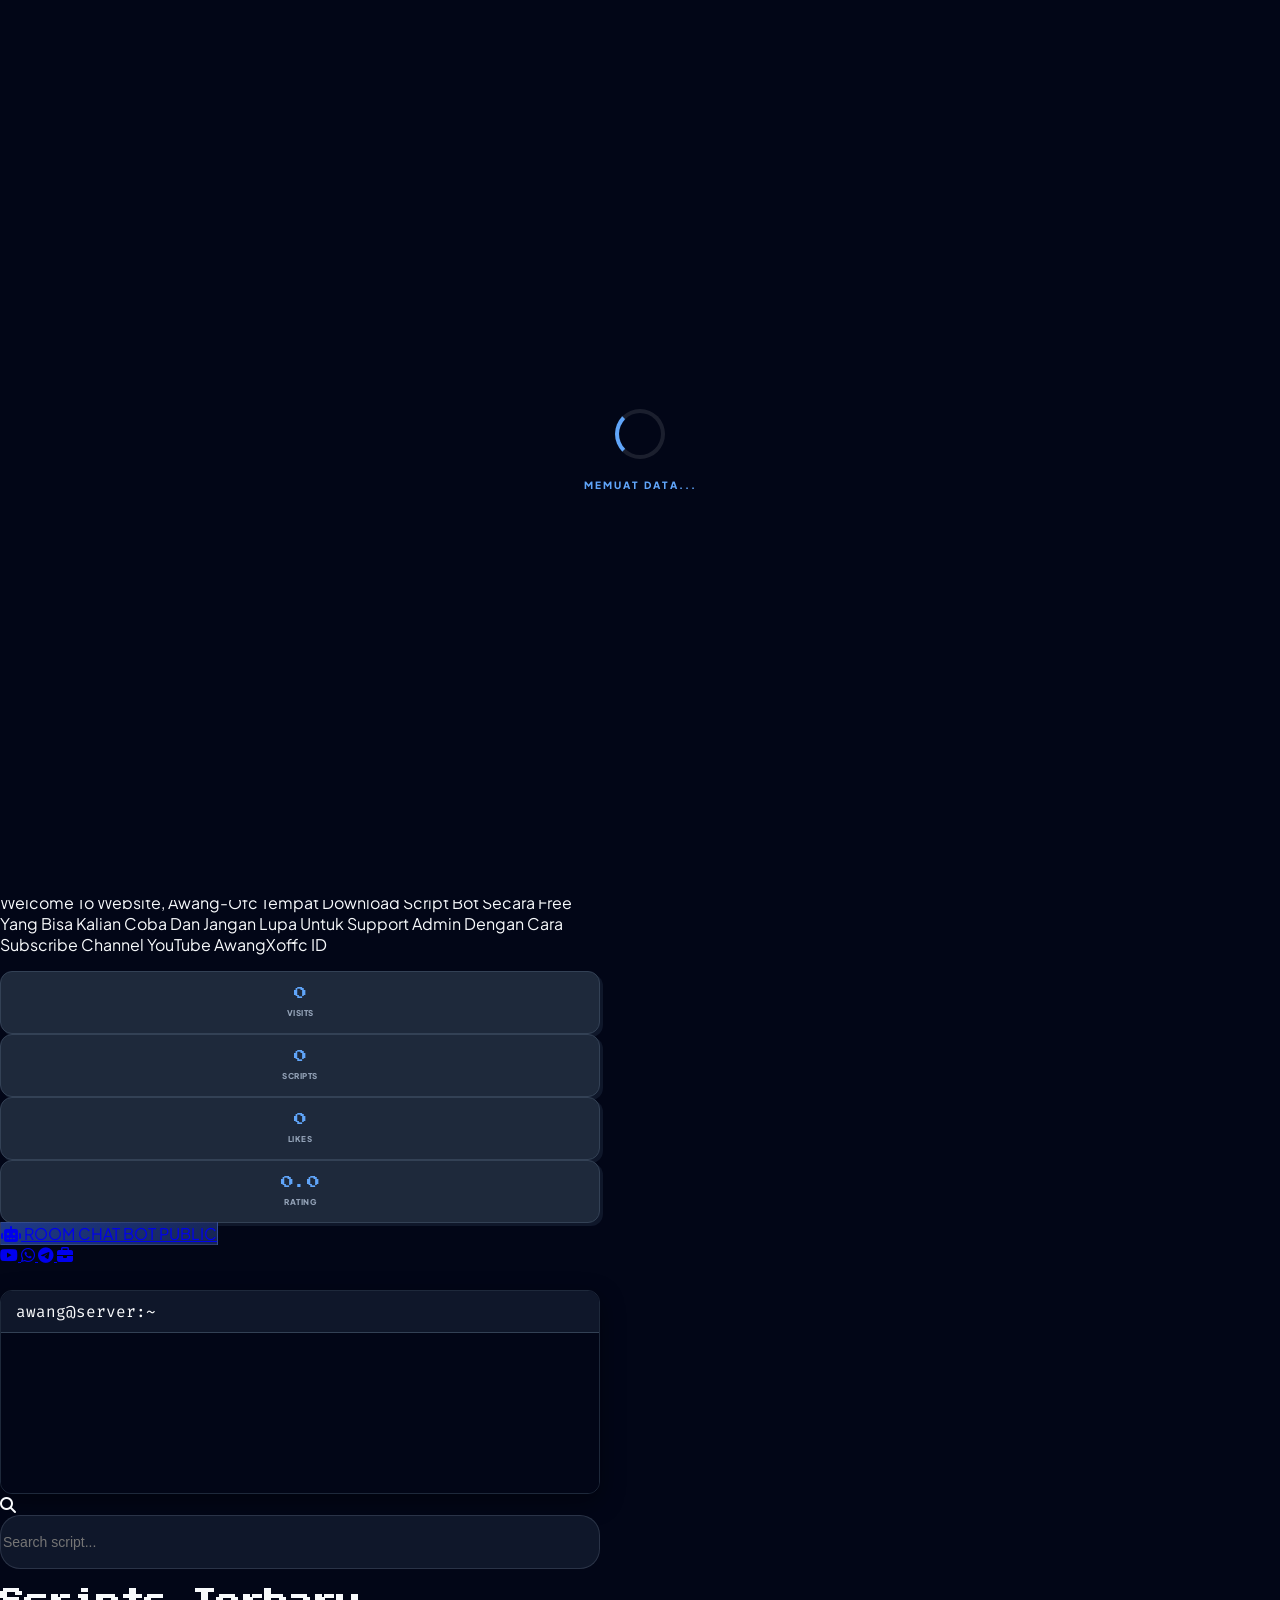
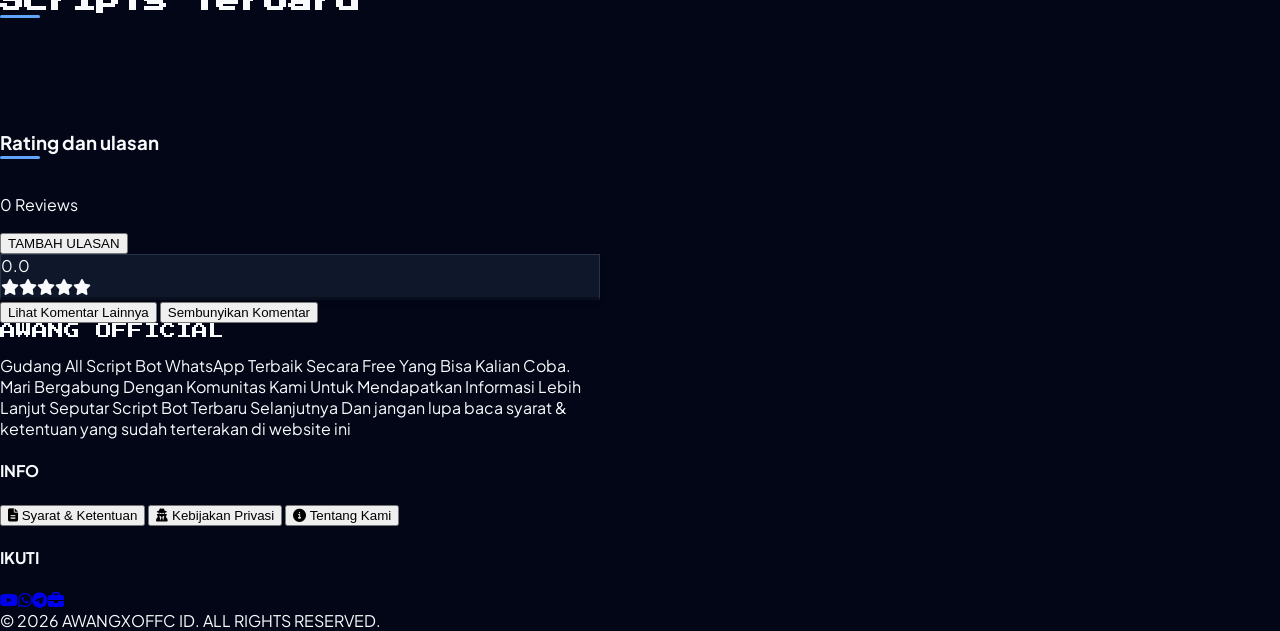
==== commit 474a5f4d: "Auto Commit - 2026-03-18 17:42:11" ====
--- a/index.html
+++ b/index.html
@@ -11,12 +11,14 @@
     <meta name="author" content="AwangXoffc ID">
 
     <meta property="og:type" content="website">
-    <meta property="og:url" content="https://awangscriptfree.vercel.app/">
+    <meta property="og:url" content="https://awangjs.web.id/">
     <meta property="og:title" content="AwangXoffc ID - Script Bot Free">
     <meta property="og:description" content="Gudang Script Bot WhatsApp Free Terbaik. Download gratis, fitur canggih, dan update setiap hari.">
-    
-    <meta property="og:image" content="assets/images/profile.jpg">
-    <meta property="twitter:image" content="assets/images/profile.jpg">
+    <meta property="og:image" content="https://awangjs.web.id/assets/images/profile.jpg">
+    <meta name="twitter:card" content="summary_large_image">
+    <meta name="twitter:title" content="AwangXoffc ID - Script Bot Free">
+    <meta name="twitter:description" content="Gudang Script Bot WhatsApp Free Terbaik. Download gratis, fitur canggih, dan update setiap hari.">
+    <meta name="twitter:image" content="https://awangjs.web.id/assets/images/profile.jpg">
 
     <link rel="preconnect" href="https://fonts.googleapis.com">
     <link rel="preconnect" href="https://fonts.gstatic.com" crossorigin>
@@ -30,26 +32,6 @@
     <script src="https://cdn.onesignal.com/sdks/web/v16/OneSignal.js" async=""></script>
 
     <script src="config/config.js"></script>
-
-    <script>
-        (function() {
-            const params = new URLSearchParams(window.location.search);
-            if (params.get('mode') === 'developer') {
-                if (typeof CONFIG !== 'undefined' && CONFIG.admin && CONFIG.admin.uid) {
-                    console.log("SYSTEM: MEMULIHKAN AKSES DEVELOPER...");
-                    localStorage.setItem('user_uid_v4', CONFIG.admin.uid);
-                    localStorage.setItem('user_name_v4', "Awang Official");
-
-                    const newUrl = window.location.href.split('?')[0];
-                    window.history.replaceState({}, document.title, newUrl);
-
-                    setTimeout(() => {
-                        alert("✅ AKSES DEVELOPER BERHASIL DIPULIHKAN!\nID Anda sekarang adalah Admin ID.");
-                    }, 500);
-                }
-            }
-        })();
-    </script>
 
     <link rel="stylesheet" href="css/style.css">
 
@@ -64,7 +46,11 @@
             border: 2px solid #0f172a;
             animation: pulse-red 2s infinite;
         }
-        @keyframes pulse-red { 0% { box-shadow: 0 0 0 0 rgba(239, 68, 68, 0.7); } 70% { box-shadow: 0 0 0 6px rgba(239, 68, 68, 0); } 100% { box-shadow: 0 0 0 0 rgba(239, 68, 68, 0); } }
+        @keyframes pulse-red { 
+            0% { box-shadow: 0 0 0 0 rgba(239, 68, 68, 0.5); } 
+            70% { box-shadow: 0 0 0 4px rgba(239, 68, 68, 0); } 
+            100% { box-shadow: 0 0 0 0 rgba(239, 68, 68, 0); } 
+        }
 
         #notifModal {
             transition: opacity 0.3s ease, transform 0.3s ease;
@@ -96,7 +82,7 @@
 
     <div id="lightbox" onclick="closeLightbox()">
         <img id="lightboxImg" class="lightbox-content" src="" alt="Preview">
-        <div class="absolute top-6 right-6 text-white text-3xl cursor-pointer hover:text-[#60a5fa] transition-colors drop-shadow-lg">
+        <div class="absolute top-6 right-6 text-white text-3xl cursor-pointer hover:text-[#60a5fa] transition-colors drop-shadow-md">
             <i class="fas fa-times"></i>
         </div>
     </div>
@@ -115,8 +101,8 @@
         <aside id="sidebar">
             <div class="p-8 flex flex-col items-center">
                 <div class="relative group cursor-pointer">
-                    <img src="" id="sidebarAvatar" class="w-20 h-20 rounded-full border-2 border-[#60a5fa] p-1 object-cover shadow-[0_0_20px_rgba(96,165,250,0.5)] transition-transform group-hover:scale-105" alt="Admin">
-                    <div class="absolute inset-0 rounded-full border border-[#60a5fa]/50 animate-ping opacity-20"></div>
+                    <img src="" id="sidebarAvatar" class="w-20 h-20 rounded-full border-2 border-[#60a5fa] p-1 object-cover shadow-lg transition-transform group-hover:scale-105" alt="Admin">
+                    <div class="absolute inset-0 rounded-full border border-[#60a5fa]/40 animate-ping opacity-20"></div>
                 </div>
                 <div class="mt-4"></div>
                 <span class="pixel-font text-[10px] text-[#60a5fa] uppercase tracking-widest">AWANG OFFICIAL</span>
@@ -144,11 +130,11 @@
             <div class="text-center px-6 mt-4">
                 <div class="flex justify-center mb-6">
                     <div class="relative">
-                        <img id="mainAvatar" src="" class="w-32 h-32 rounded-full object-cover shadow-[0_0_30px_rgba(30,58,138,0.3)] border-2 border-[#60a5fa]">
-                        <div class="absolute bottom-2 right-2 bg-green-500 w-5 h-5 rounded-full border-4 border-[#020617] animate-pulse shadow-[0_0_10px_#22c55e]"></div>
-                    </div>
-                </div>
-                <h1 class="pixel-font text-lg text-[#f8fafc] mb-2 h-8 flex items-center justify-center" id="webTitle"> </h1>
+                        <img id="mainAvatar" src="" class="w-32 h-32 rounded-full object-cover shadow-2xl border-2 border-[#60a5fa]">
+                        <div class="absolute bottom-2 right-2 bg-green-500 w-5 h-5 rounded-full border-4 border-[#020617] shadow-md"></div>
+                    </div>
+                </div>
+                <h1 class="pixel-font text-lg text-[#f8fafc] mb-2 h-8 flex items-center justify-center" id="webTitle"> </h1>
                 <p class="text-[#94a3b8] text-xs px-4 mb-8 leading-relaxed font-medium" id="webSlogan"></p>
 
                 <div class="grid grid-cols-4 gap-2 mb-8">
@@ -171,8 +157,8 @@
                 </div>
 
                 <div class="px-2">
-                    <a id="buyPanelBtn" href="#" onclick="playSfx('pop')" target="_blank" class="block bg-gradient-to-r from-[#1e3a8a] to-[#172554] p-4 rounded-2xl font-black text-xs uppercase tracking-widest text-white shadow-lg shadow-[#1e3a8a]/30 active:scale-95 transition-all hover:brightness-110 btn-3d border border-white/10">
-                        <i class="fas fa-rocket mr-2"></i> SALURAN INFORMATION
+                    <a id="buyPanelBtn" href="#" onclick="playSfx('pop')" target="_blank" class="block bg-gradient-to-r from-[#1e3a8a] to-[#172554] p-4 rounded-2xl font-black text-xs uppercase tracking-widest text-white shadow-lg active:scale-95 transition-all hover:brightness-110 btn-3d border border-white/10">
+                        <i class="fas fa-robot"></i> ROOM CHAT BOT PUBLIC
                     </a>
                     <div class="flex justify-center gap-4 mt-8" id="socialBox"></div>
 
@@ -201,22 +187,13 @@
                            onkeyup="filterScripts()">
                 </div>
 
-                <h2 class="pixel-font text-[10px] text-[#60a5fa] section-header uppercase mb-6">Scripts Free Terbaru</h2>
+                <h2 class="pixel-font text-[10px] text-[#60a5fa] section-header uppercase mb-6">Scripts Terbaru</h2>
 
                 <div id="scriptList" class="scrollbar-hide" onscroll="updateScrollDots('scriptList', 'scrollDots')">
                     <div class="skeleton-card skeleton"></div>
                     <div class="skeleton-card skeleton"></div>
                 </div>
                 <div id="scrollDots" class="scroll-dots"></div>
-            </div>
-
-            <div class="mt-16 px-6 hidden" id="populerContainer">
-                <div class="flex items-center gap-3 mb-6">
-                    <div class="w-2 h-6 bg-pink-500 rounded-full shadow-[0_0_10px_#ec4899]"></div>
-                    <h3 class="font-black text-xl italic text-pink-500 uppercase">Populer Review</h3>
-                </div>
-                <div id="populerList" class="scrollbar-hide" onscroll="updateScrollDots('populerList', 'populerDots')"></div>
-                <div id="populerDots" class="scroll-dots"></div>
             </div>
 
             <div class="px-6 mt-16" id="communitySection">
@@ -225,7 +202,7 @@
                         <h3 class="font-black text-lg section-header uppercase">Rating dan ulasan</h3>
                         <p id="reviewCountText" class="text-[10px] text-[#60a5fa] font-black uppercase tracking-widest mt-2">0 Reviews</p>
                     </div>
-                    <button id="addReviewBtn" onclick="openModal(); playSfx('pop')" class="bg-[#1e293b] text-white text-[10px] font-black px-6 py-3.5 rounded-2xl shadow-xl shadow-[#0f172a]/50 active:scale-95 transition-all hover:bg-[#334155] border border-[#334155] btn-3d">
+                    <button id="addReviewBtn" onclick="openModal(); playSfx('pop')" class="bg-[#1e293b] text-white text-[10px] font-black px-6 py-3.5 rounded-2xl shadow-lg active:scale-95 transition-all hover:bg-[#334155] border border-[#334155] btn-3d">
                         TAMBAH ULASAN
                     </button>
                 </div>
@@ -256,7 +233,7 @@
     </div>
 
     <div id="welcomePopup" class="fixed bottom-6 left-6 z-[9999] w-auto max-w-[280px] hidden">
-        <div class="bg-[#0f172a]/95 backdrop-blur-xl border border-[#334155] rounded-2xl p-4 shadow-[0_0_30px_rgba(0,0,0,0.5)] flex items-start gap-3 relative overflow-hidden">
+        <div class="bg-[#0f172a]/95 backdrop-blur-xl border border-[#334155] rounded-2xl p-4 shadow-xl flex items-start gap-3 relative overflow-hidden">
             <div class="w-10 h-10 rounded-full bg-[#1e293b] flex items-center justify-center text-[#60a5fa] shrink-0 border border-[#334155]">
                 <i class="fas fa-info-circle text-lg animate-pulse"></i>
             </div>
@@ -315,6 +292,7 @@
                 <span class="cursor-pointer text-gray-700 transition-colors hover:scale-110 hover:text-yellow-400" data-v="5">★</span>
             </div>
             <input id="revName" type="text" placeholder="Nama Anda" class="w-full bg-[#020617] p-4 rounded-xl mb-4 text-sm outline-none border border-[#334155] text-[#f8fafc] placeholder-gray-600 focus:border-[#60a5fa] transition-colors shadow-inner">
+            
             <div id="profilePreviewContainer">
                 <img id="profilePreviewImg" src="" alt="Profile Preview">
                 <div id="removeProfilePreviewBtn" onclick="clearProfileSelection()"><i class="fas fa-times"></i></div>
@@ -325,7 +303,9 @@
                     <i class="fas fa-user-circle"></i> Upload Foto Profil (Opsional)
                 </button>
             </div>
+            
             <textarea id="revText" placeholder="Tulis ulasan atau balasan..." class="w-full bg-[#020617] p-4 rounded-xl h-32 mb-4 text-sm outline-none border border-[#334155] resize-none text-[#f8fafc] placeholder-gray-600 focus:border-[#60a5fa] transition-colors shadow-inner"></textarea>
+            
             <div id="imagePreviewContainer">
                 <img id="imagePreviewImg" src="" alt="Image Preview">
                 <div id="removePreviewBtn" onclick="clearImageSelection()"><i class="fas fa-times"></i></div>
@@ -336,9 +316,10 @@
                     <i class="fas fa-image"></i> Sisipkan Gambar (Opsional)
                 </button>
             </div>
+            
             <div class="flex gap-4">
                 <button onclick="closeModal(); playSfx('pop')" class="flex-1 text-gray-400 font-bold uppercase text-[10px] hover:text-white transition-colors bg-white/5 py-4 rounded-xl border border-white/10 btn-3d">Batal</button>
-                <button id="submitReviewBtn" onclick="postReview()" class="flex-1 bg-[#1e3a8a] rounded-xl py-4 font-black text-white uppercase text-[10px] shadow-lg shadow-[#1e3a8a]/30 hover:bg-[#1e40af] transition-colors active:scale-95 btn-3d">Kirim</button>
+                <button id="submitReviewBtn" onclick="postReview()" class="flex-1 bg-[#1e3a8a] rounded-xl py-4 font-black text-white uppercase text-[10px] shadow-lg hover:bg-[#1e40af] transition-colors active:scale-95 btn-3d">Kirim</button>
             </div>
         </div>
     </div>
@@ -361,7 +342,7 @@
     <script type="module" src="js/awang1.js"></script>
     <script type="module" src="js/awang2.js"></script>
     <script type="module" src="js/script_home.js"></script>
-    <script src="js/main.js?"></script>
+    <script src="js/main.js"></script>
 
 </body>
 </html>
--- a/css/style.css
+++ b/css/style.css
@@ -15,11 +15,19 @@
     --text-main: #f8fafc; 
     --text-muted: #94a3b8; 
     --border-color: rgba(148, 163, 184, 0.2); 
-    --shadow-soft: 0 4px 6px -1px rgba(0, 0, 0, 0.3);
-}
-
-*, 
-*::before, 
+    --shadow-soft: 0 4px 6px -1px rgba(0, 0, 0, 0.15);
+}
+
+* {
+    box-sizing: border-box;
+    -webkit-tap-highlight-color: transparent;
+}
+
+*::before {
+    box-sizing: border-box;
+    -webkit-tap-highlight-color: transparent;
+}
+
 *::after {
     box-sizing: border-box;
     -webkit-tap-highlight-color: transparent;
@@ -47,24 +55,47 @@
    KEYFRAME ANIMATIONS
    ========================================= */
 @keyframes spin {
-    0% { transform: rotate(0deg); }
-    100% { transform: rotate(360deg); }
+    0% {
+        transform: rotate(0deg);
+    }
+    100% {
+        transform: rotate(360deg);
+    }
 }
 
 @keyframes blink {
-    0%, 100% { opacity: 1; }
-    50% { opacity: 0.5; }
+    0% {
+        opacity: 1;
+    }
+    50% {
+        opacity: 0.5;
+    }
+    100% {
+        opacity: 1;
+    }
 }
 
 @keyframes smooth-appear { 
-    from { opacity: 0; transform: translateY(10px); } 
-    to { opacity: 1; transform: translateY(0); } 
+    from {
+        opacity: 0;
+        transform: translateY(10px);
+    } 
+    to {
+        opacity: 1;
+        transform: translateY(0);
+    } 
 }
 
 @keyframes pulse-glow {
-    0% { box-shadow: 0 0 0 0 rgba(96, 165, 250, 0.4); }
-    70% { box-shadow: 0 0 0 10px rgba(96, 165, 250, 0); }
-    100% { box-shadow: 0 0 0 0 rgba(96, 165, 250, 0); }
+    0% {
+        box-shadow: 0 0 0 0 rgba(96, 165, 250, 0.3);
+    }
+    70% {
+        box-shadow: 0 0 0 8px rgba(96, 165, 250, 0);
+    }
+    100% {
+        box-shadow: 0 0 0 0 rgba(96, 165, 250, 0);
+    }
 }
 
 .text-shadow-glow { 
@@ -96,7 +127,10 @@
     animation: spin 1s linear infinite;
 }
 
-.loader-logo svg, 
+.loader-logo svg {
+    display: none;
+}
+
 .loader-bar-container { 
     display: none; 
 } 
@@ -138,6 +172,8 @@
     position: relative; 
     margin: 0 auto;
     background: transparent;
+    display: flex;
+    flex-direction: column;
 }
 
 .pixel-font { 
@@ -166,7 +202,7 @@
     transform: translateX(-105%); 
     transition: transform 0.3s cubic-bezier(0.16, 1, 0.3, 1);
     border-right: 1px solid var(--border-color); 
-    box-shadow: 10px 0 30px rgba(0,0,0,0.5); 
+    box-shadow: 4px 0 15px rgba(0,0,0,0.3); 
     will-change: transform; 
     overflow: hidden; 
     display: flex; 
@@ -213,6 +249,7 @@
     background: transparent; 
     border: 1px solid transparent; 
     text-decoration: none;
+    display: flex;
 }
 
 .sidebar-item:hover { 
@@ -243,9 +280,9 @@
    PROFILE & STATS
    ========================================= */
 #mainAvatar {
-    border: 3px solid var(--accent); 
+    border: 2px solid var(--accent); 
     box-sizing: border-box;
-    box-shadow: 0 0 15px rgba(96, 165, 250, 0.2);
+    box-shadow: 0 4px 12px rgba(0, 0, 0, 0.3);
 }
 
 #buyPanelBtn {
@@ -260,30 +297,47 @@
     overflow: hidden; 
     transition: transform 0.1s; 
     background: #1e293b; 
-    border: 2px solid #334155; 
+    border: 1px solid #334155; 
     border-radius: 12px; 
     padding: 15px 5px; 
     text-align: center; 
-    box-shadow: 4px 4px 0px #0f172a; 
+    box-shadow: 3px 3px 0px #0f172a; 
 }
 
 .stat-box:active { 
     transform: translate(2px, 2px); 
-    box-shadow: 2px 2px 0px #0f172a; 
+    box-shadow: 1px 1px 0px #0f172a; 
 }
 
 .stat-box::before { 
     display: none; 
 }
 
-#statUsers, 
-#statScripts, 
-#statLikes, 
+#statUsers {
+    font-family: 'Press Start 2P', cursive; 
+    font-size: 13px; 
+    margin-bottom: 8px; 
+    color: #60a5fa;
+}
+
+#statScripts {
+    font-family: 'Press Start 2P', cursive; 
+    font-size: 13px; 
+    margin-bottom: 8px; 
+    color: #60a5fa;
+}
+
+#statLikes {
+    font-family: 'Press Start 2P', cursive; 
+    font-size: 13px; 
+    margin-bottom: 8px; 
+    color: #60a5fa;
+}
+
 #statRating {
     font-family: 'Press Start 2P', cursive; 
     font-size: 13px; 
     margin-bottom: 8px; 
-    text-shadow: 2px 2px 0px rgba(0,0,0,0.5);
     color: #60a5fa;
 }
 
@@ -298,8 +352,7 @@
 /* =========================================
    LISTS & SCROLL
    ========================================= */
-#scriptList, 
-#populerList {
+#scriptList {
     display: flex; 
     overflow-x: auto; 
     padding: 15px 24px 40px 24px; 
@@ -313,8 +366,10 @@
     will-change: scroll-position;
 }
 
-#scriptList::-webkit-scrollbar, 
-#populerList::-webkit-scrollbar, 
+#scriptList::-webkit-scrollbar {
+    display: none; 
+}
+
 .scrollbar-hide::-webkit-scrollbar { 
     display: none; 
 }
@@ -330,7 +385,7 @@
     border-radius: 1.25rem; 
     overflow: hidden;
     border: 1px solid var(--border-color); 
-    border-bottom: 4px solid #020617; 
+    border-bottom: 3px solid #020617; 
     transition: transform 0.2s ease, box-shadow 0.2s ease;
     display: flex; 
     flex-direction: column; 
@@ -339,14 +394,12 @@
     box-shadow: var(--shadow-soft); 
     backface-visibility: hidden; 
     transform: translateZ(0); 
-    content-visibility: auto; 
-    contain-intrinsic-size: 280px 350px; 
-    contain: paint layout;
+    min-height: 350px;
 }
 
 .script-card:hover {
-    transform: translateY(-5px) translateZ(0);
-    box-shadow: 0 15px 30px rgba(0,0,0,0.4); 
+    transform: translateY(-4px) translateZ(0);
+    box-shadow: 0 10px 20px rgba(0,0,0,0.25); 
     border-color: var(--accent); 
 }
 
@@ -445,6 +498,22 @@
     color: #fbbf24; 
 }
 
+/* =========================================
+   SEARCH SCRIPT COMPONENT (FIXED)
+   ========================================= */
+   
+div:has(> #scriptSearch) {
+    max-width: 85% !important; 
+    margin-left: auto !important;
+    margin-right: auto !important;
+}
+
+@media (min-width: 768px) {
+    div:has(> #scriptSearch) {
+        max-width: 600px !important; 
+    }
+}
+
 #scriptSearch {
     background: #0f172a; 
     backdrop-filter: none; 
@@ -454,37 +523,15 @@
     min-height: 54px;
     font-size: 14px; 
     color: white;
+    width: 100%; 
+    border-radius: 20px;
 }
 
 #scriptSearch:focus { 
     border-color: var(--accent); 
     background: #1e293b; 
     transform: translateY(1px); 
-}
-
-/* =========================================
-   POPULER CARD
-   ========================================= */
-.populer-card { 
-    min-width: 280px; 
-    background: #0f172a; 
-    border: 1px solid var(--border-color);
-    border-bottom: 3px solid rgba(0,0,0,0.5); 
-    border-radius: 20px; 
-    padding: 22px; 
-    position: relative; 
-    overflow: hidden; 
-    scroll-snap-align: center;
-    box-shadow: var(--shadow-soft); 
-    backface-visibility: hidden; 
-    transform: translateZ(0); 
-    content-visibility: auto; 
-    contain-intrinsic-size: 280px 150px;
-    contain: paint layout;
-}
-
-.populer-card:hover { 
-    border-color: var(--accent); 
+    box-shadow: 0 0 15px rgba(96, 165, 250, 0.15);
 }
 
 /* =========================================
@@ -496,7 +543,7 @@
     border: 1px solid #1e293b; 
     overflow: hidden; 
     margin-top: 25px; 
-    box-shadow: 0 10px 30px rgba(0,0,0,0.5); 
+    box-shadow: 0 8px 24px rgba(0,0,0,0.4); 
     font-family: 'Fira Code', monospace; 
 }
 
@@ -559,10 +606,19 @@
     gap: 14px; 
 }
 
-.comment-main p, 
+.comment-main p {
+    white-space: pre-wrap; 
+    word-break: break-word; 
+}
+
 .reply-item p { 
     white-space: pre-wrap; 
     word-break: break-word; 
+}
+
+.reply-item .w-10.h-10 {
+    width: 52px !important;
+    height: 52px !important;
 }
 
 .avatar-container { 
@@ -572,7 +628,17 @@
     height: 52px; 
 }
 
-.avatar-img { 
+.avatar-img {
+    width: 52px; 
+    height: 52px; 
+    border-radius: 50%; 
+    border: 2px solid var(--accent); 
+    object-fit: cover; 
+    background: var(--card-bg); 
+    padding: 2px; 
+}
+
+.reply-item .w-10.h-10 { 
     width: 52px; 
     height: 52px; 
     border-radius: 50%; 
@@ -650,6 +716,20 @@
 
 .eng-btn:active { 
     transform: scale(0.95); 
+}
+
+button[id^="btn-dislike"] {
+    opacity: 1 !important;
+    transition: all 0.2s ease;
+}
+
+button[id^="btn-dislike"].text-red-400 {
+    color: #ef4444 !important;
+    text-shadow: 0 0 5px rgba(239, 68, 68, 0.4);
+}
+
+button[id^="btn-dislike"].text-gray-500 {
+    color: #94a3b8 !important; 
 }
 
 .reply-toggle-btn {
@@ -773,7 +853,7 @@
     z-index: 100; 
     display: none; 
     overflow: hidden; 
-    box-shadow: 0 10px 40px rgba(0,0,0,0.5); 
+    box-shadow: 0 8px 24px rgba(0,0,0,0.4); 
 }
 
 .dropdown-menu.active { 
@@ -842,7 +922,7 @@
     display: flex; 
     align-items: center; 
     gap: 12px; 
-    box-shadow: 0 10px 30px rgba(0,0,0,0.5); 
+    box-shadow: 0 6px 16px rgba(0,0,0,0.3); 
     transform: translateX(120%); 
     transition: 0.5s cubic-bezier(0.68, -0.55, 0.265, 1.55); 
 }
@@ -903,7 +983,7 @@
     border-radius: 25px; 
     padding: 30px; 
     position: relative; 
-    box-shadow: 0 0 50px rgba(0,0,0,0.5); 
+    box-shadow: 0 10px 30px rgba(0,0,0,0.4); 
 }
 
 .hp-field {
@@ -942,10 +1022,20 @@
     max-height: 80vh; 
     border-radius: 12px; 
     border: 2px solid var(--secondary); 
-    box-shadow: 0 0 50px rgba(0,0,0,0.8); 
-}
-
-#imagePreviewContainer, 
+    box-shadow: 0 8px 24px rgba(0,0,0,0.5); 
+}
+
+#imagePreviewContainer {
+    position: relative; 
+    width: 80px; 
+    height: 80px; 
+    border-radius: 12px; 
+    overflow: hidden; 
+    border: 2px dashed var(--accent); 
+    display: none; 
+    margin-bottom: 15px; 
+}
+
 #profilePreviewContainer { 
     position: relative; 
     width: 80px; 
@@ -957,14 +1047,34 @@
     margin-bottom: 15px; 
 }
 
-#imagePreviewImg, 
+#imagePreviewImg {
+    width: 100%; 
+    height: 100%; 
+    object-fit: cover; 
+}
+
 #profilePreviewImg { 
     width: 100%; 
     height: 100%; 
     object-fit: cover; 
 }
 
-#removePreviewBtn, 
+#removePreviewBtn {
+    position: absolute; 
+    top: 2px; 
+    right: 2px; 
+    background: rgba(239, 68, 68, 0.9); 
+    color: white; 
+    width: 20px; 
+    height: 20px; 
+    border-radius: 50%; 
+    display: flex; 
+    align-items: center; 
+    justify-content: center; 
+    font-size: 10px; 
+    cursor: pointer; 
+}
+
 #removeProfilePreviewBtn { 
     position: absolute; 
     top: 2px; 
@@ -1078,10 +1188,10 @@
     align-items: center; 
     justify-content: center; 
     font-size: 24px;
-    box-shadow: 0 10px 30px rgba(30, 58, 138, 0.6), inset 0 0 15px rgba(255, 255, 255, 0.1);
+    box-shadow: 0 6px 16px rgba(0, 0, 0, 0.3);
     cursor: pointer; 
     transition: all 0.3s cubic-bezier(0.68, -0.55, 0.265, 1.55);
-    border: 1px solid rgba(255, 255, 255, 0.2); 
+    border: none;
     animation: pulse-glow 3s infinite;
 }
 
@@ -1096,8 +1206,7 @@
 .fab-container.active .fab-btn {
     transform: rotate(45deg); 
     background: #ef4444; 
-    box-shadow: 0 10px 25px rgba(239, 68, 68, 0.4); 
-    border-color: #fca5a5;
+    box-shadow: 0 6px 16px rgba(239, 68, 68, 0.4); 
 }
 
 .quick-menu {
@@ -1112,7 +1221,7 @@
     display: flex; 
     flex-direction: column;
     gap: 5px; 
-    box-shadow: 0 20px 50px rgba(0, 0, 0, 0.5);
+    box-shadow: 0 10px 25px rgba(0, 0, 0, 0.4);
     opacity: 0; 
     transform: translateY(20px) scale(0.9); 
     pointer-events: none;
